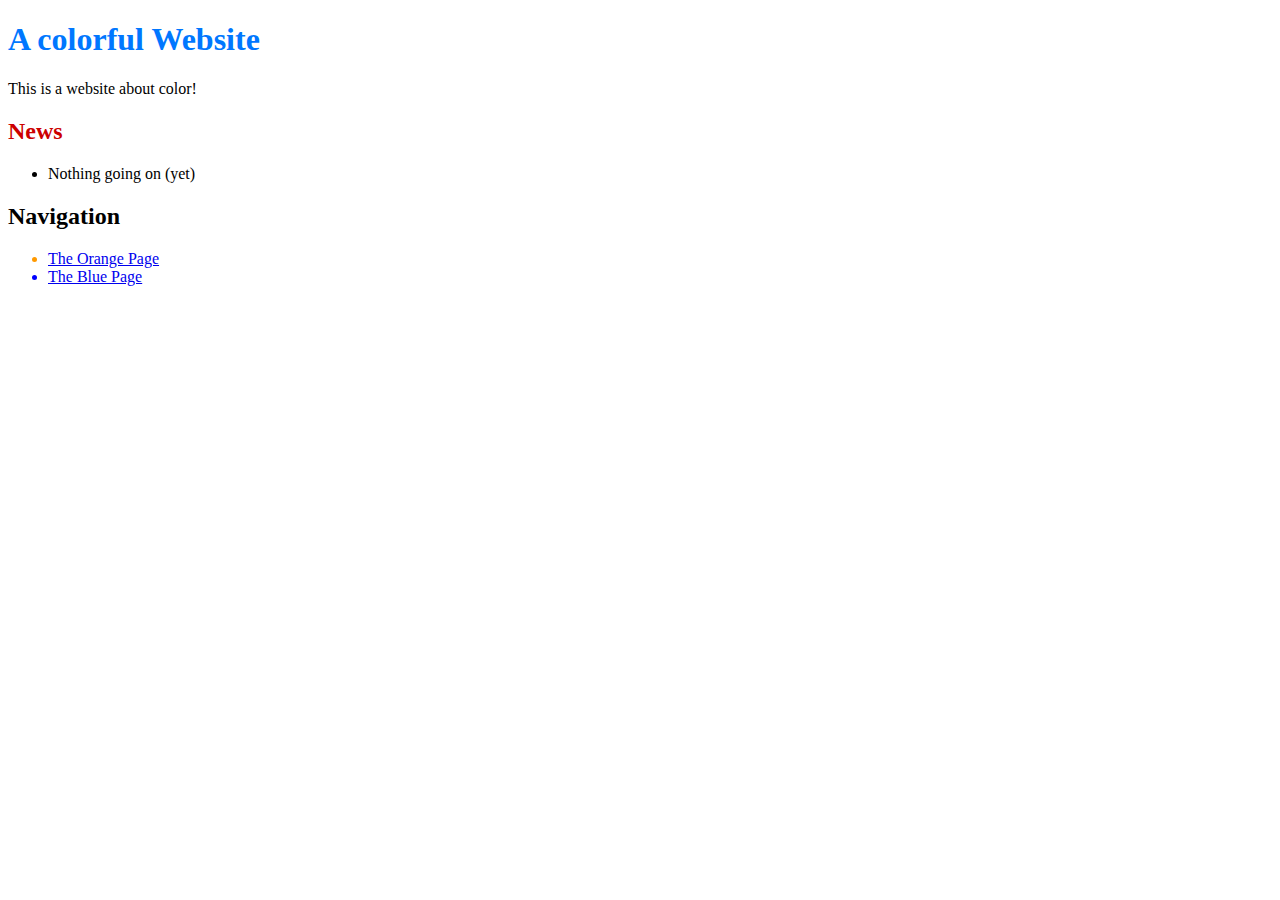
==== index.html @ 760ae5f0 "Link HTML pages to stylesheet" ====
<!DOCTYPE html>
<html>
<head>
	<title>A colorful Website</title>
	<meta charset="utf-8">
	<link rel="stylesheet" type="text/css" href="style.css">
</head>
<body>
	<h1 style="color: #07F">A colorful Website</h1>
	<p>This is a website about color!</p>

	<h2 style="color: #C00">News</h2>
	<ul>
		<li>Nothing going on (yet)</li>
	</ul>
	<h2>Navigation</h2>
	<ul>
		<li style="color:#F90">
			<a href="orange.html">The Orange Page</a>
		</li>
		<li style="color: #00F">
			<a href="blue.html">The Blue Page</a>
		</li>
	</ul>
</body>
</html>
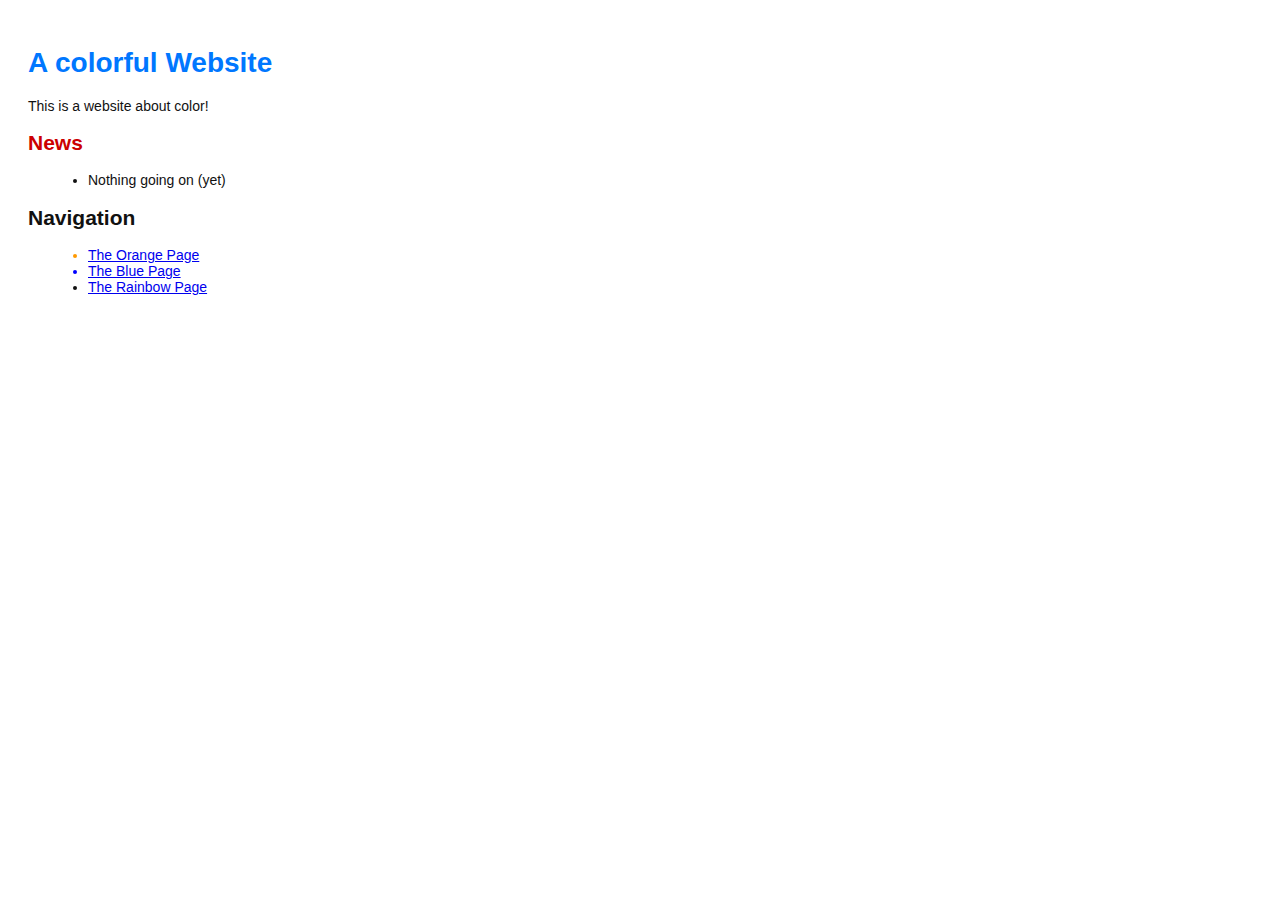
==== commit 70da9012: "Link index to rainbow.html" ====
--- a/index.html
+++ b/index.html
@@ -21,6 +21,9 @@
 		<li style="color: #00F">
 			<a href="blue.html">The Blue Page</a>
 		</li>
+		<li>
+			<a href="rainbow.html">The Rainbow Page</a>
+		</li>
 	</ul>
 </body>
 </html>--- a/style.css
+++ b/style.css
@@ -0,0 +1,13 @@
+body {
+	padding: 20px;
+	font-family: Verdana,Arial,Helvetica,sans-serif;
+	font-size: 14px;
+	color: #111;
+}
+p, ul {
+	margin-bottom: 10px;
+}
+
+ul {
+	margin-left: 20px;
+}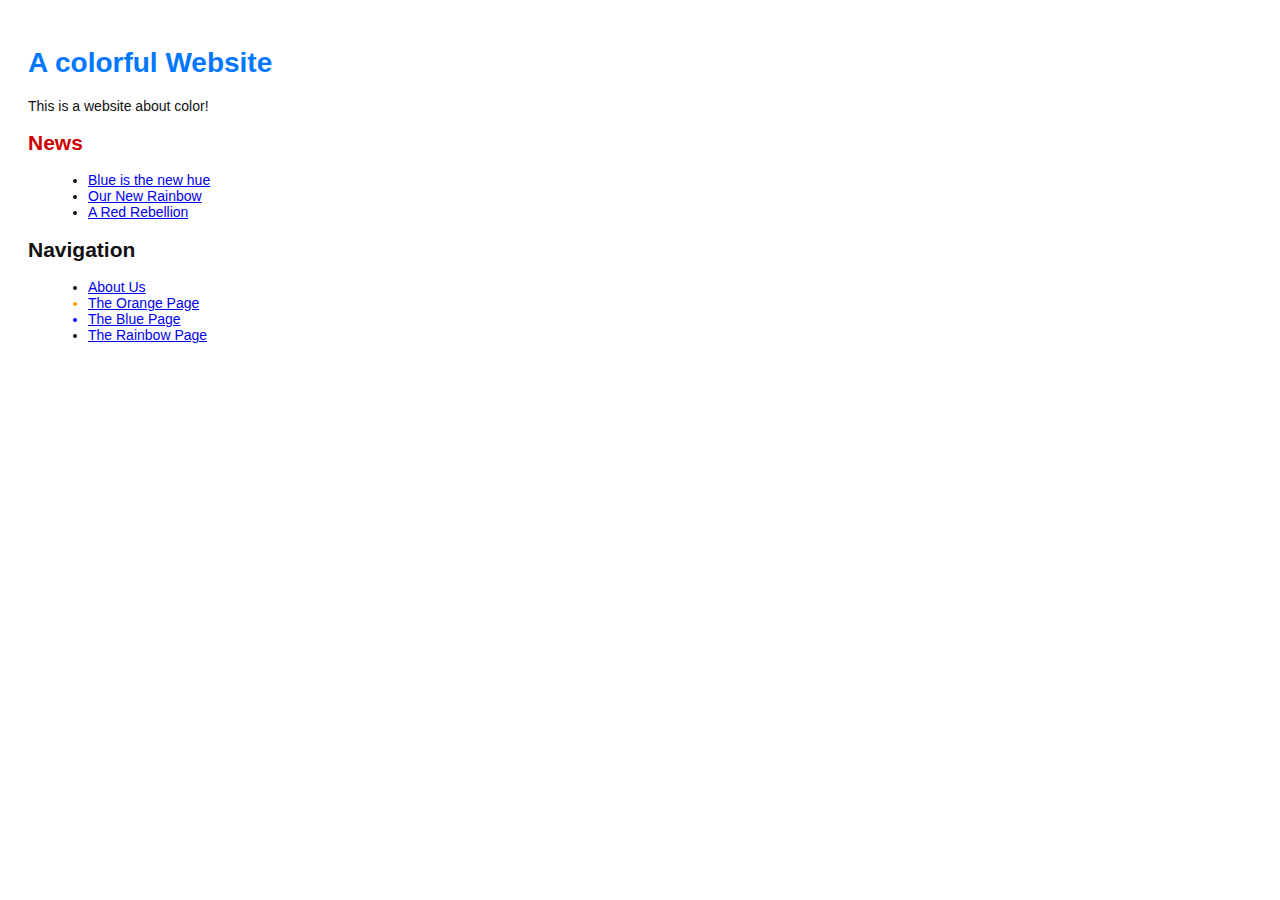
==== commit 4126b36f: "Add link to about section in home page" ====
--- a/index.html
+++ b/index.html
@@ -11,10 +11,15 @@
 
 	<h2 style="color: #C00">News</h2>
 	<ul>
-		<li>Nothing going on (yet)</li>
+		<li><a href="news-1.html">Blue is the new hue</a></li>
+		<li><a href="rainbow.html">Our New Rainbow</a></li>
+		<li><a href="news-2.html">A Red Rebellion</a></li>
 	</ul>
 	<h2>Navigation</h2>
 	<ul>
+		<li>
+			<a href="about/index.html">About Us</a>
+		</li>
 		<li style="color:#F90">
 			<a href="orange.html">The Orange Page</a>
 		</li>
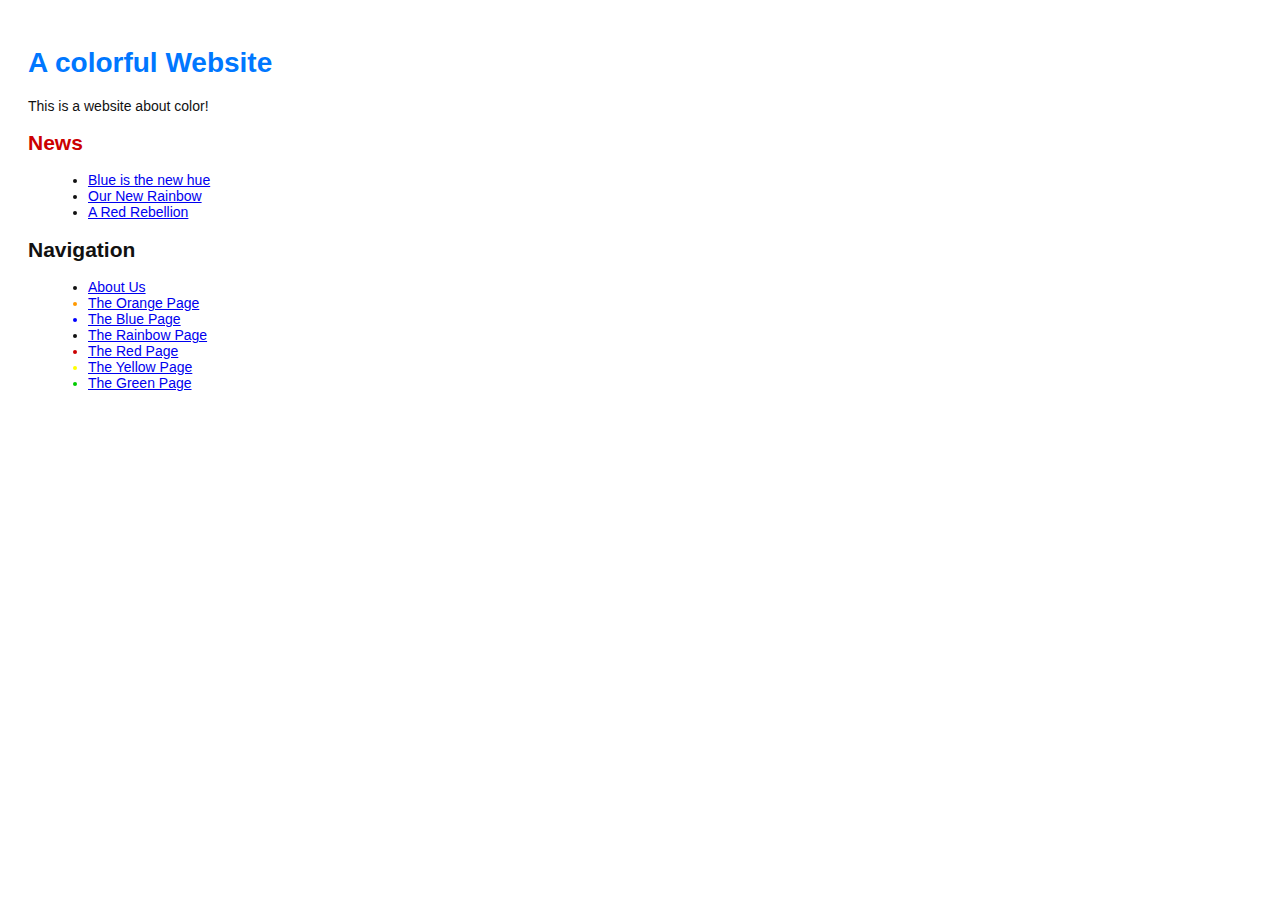
==== commit c496bb41: "Add green page" ====
--- a/index.html
+++ b/index.html
@@ -29,6 +29,15 @@
 		<li>
 			<a href="rainbow.html">The Rainbow Page</a>
 		</li>
+		<li style="color: #C00">
+			<a href="red.html">The Red Page</a>
+		</li>
+		<li style="color: #FF0">
+			<a href="yellow.html">The Yellow Page</a>
+		</li>
+		<li style="color: #0C0">
+			<a href="green.html">The Green Page</a>
+		</li>
 	</ul>
 </body>
 </html>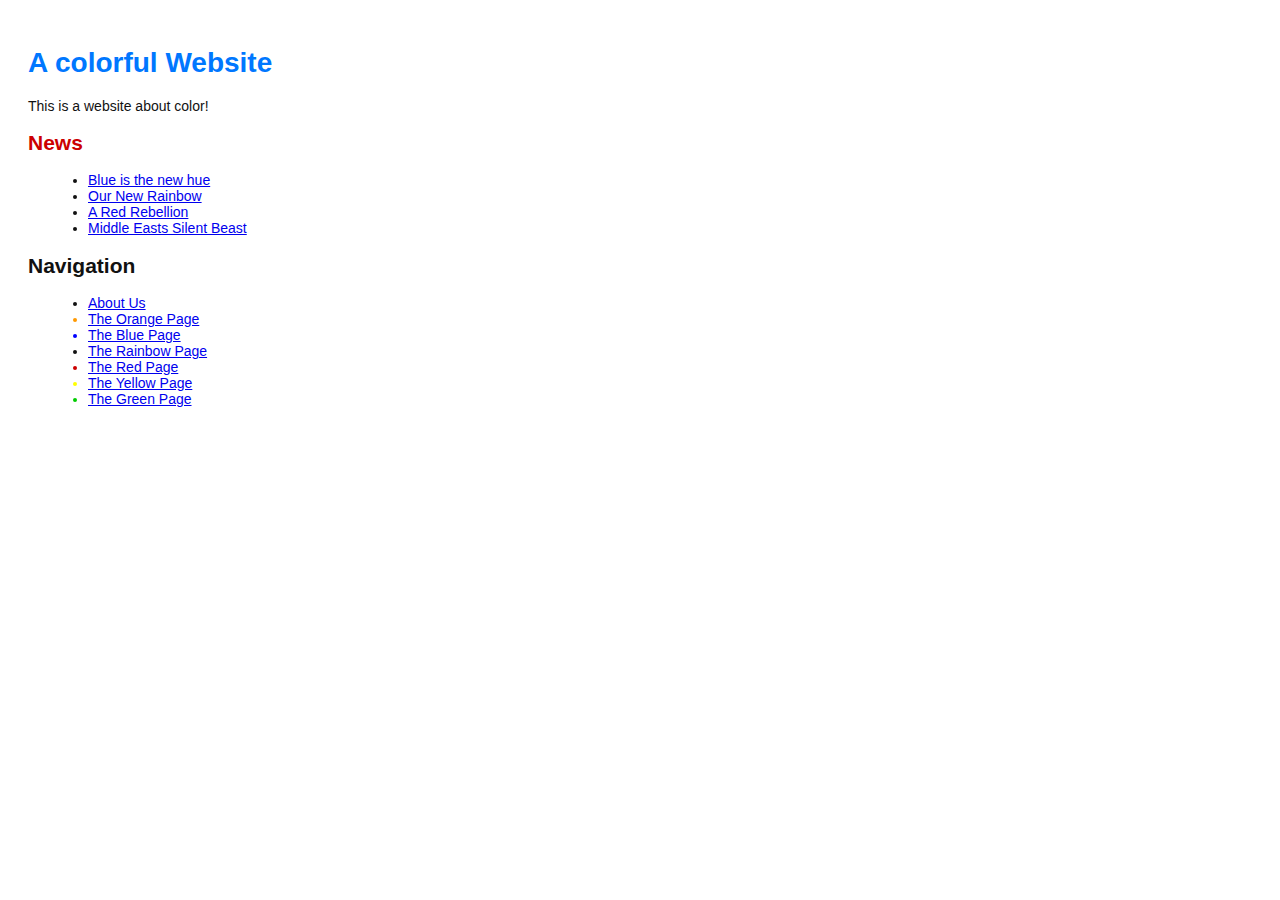
==== commit 13145006: "Add 3rd news item" ====
--- a/index.html
+++ b/index.html
@@ -14,6 +14,7 @@
 		<li><a href="news-1.html">Blue is the new hue</a></li>
 		<li><a href="rainbow.html">Our New Rainbow</a></li>
 		<li><a href="news-2.html">A Red Rebellion</a></li>
+		<li><a href="news-3.html">Middle Easts Silent Beast</a></li>
 	</ul>
 	<h2>Navigation</h2>
 	<ul>
